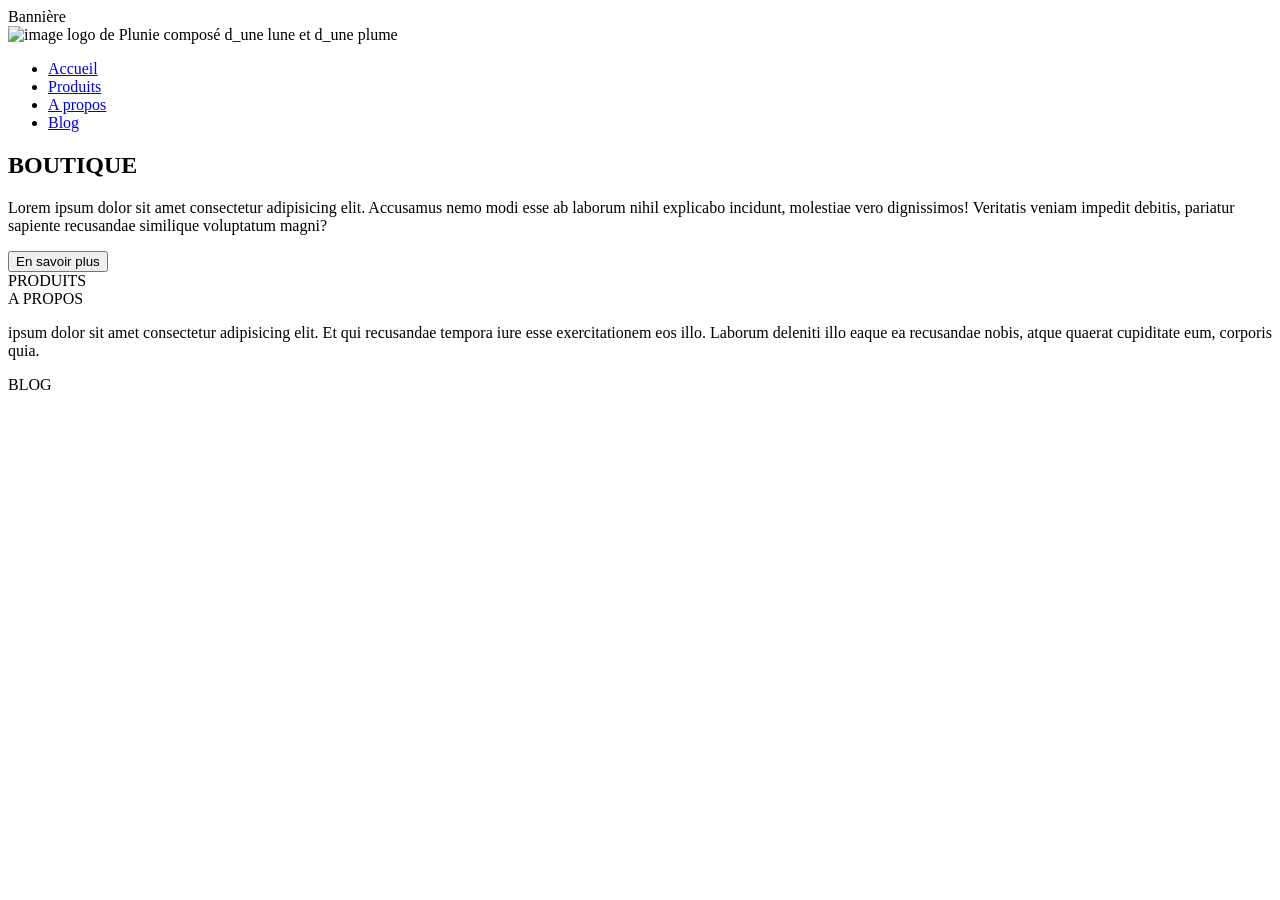
==== Dossier/index_origine.html @ c06e33bf "Grid" ====
<!DOCTYPE html>
<html lang="fr">
  <head>
    <meta charset="utf-8" />

    <title>Mon site web</title>
    <link rel="stylesheet" href="./reset.css" />
    <link rel="stylesheet" href="./style.css" />
  </head>
  <body>
    <header>
      <div id="banniere">Bannière</div>
      <div id="header_flex">
        <div id="logo">
          <img
            src="./Logo.png"
            alt="image logo de Plunie composé d_une lune et d_une plume"
          />
        </div>
        <nav>
          <ul>
            <li><a href="/">Accueil</a></li>
            <li><a href="#produits">Produits</a></li>
            <li><a href="#a_propos">A propos</a></li>
            <li><a href="#blog">Blog</a></li>
          </ul>
        </nav>
      </div>
    </header>
    <main>
      <section id="accueil">
        <div id="accueil-content">
          <h1>BOUTIQUE</h1>

          <p>
            Lorem ipsum dolor sit amet consectetur adipisicing elit. Accusamus
            nemo modi esse ab laborum nihil explicabo incidunt, molestiae vero
            dignissimos! Veritatis veniam impedit debitis, pariatur sapiente
            recusandae similique voluptatum magni?
          </p>
          <button>En savoir plus</button>
        </div>
      </section>
      <section id="produits">PRODUITS</section>
      <section id="a_propos">
        A PROPOS
        <div id="intro">
          <p>
            ipsum dolor sit amet consectetur adipisicing elit. Et qui recusandae
            tempora iure esse exercitationem eos illo. Laborum deleniti illo
            eaque ea recusandae nobis, atque quaerat cupiditate eum, corporis
            quia.
          </p>
        </div>
      </section>
      <section id="blog">BLOG</section>
    </main>
  </body>
</html>
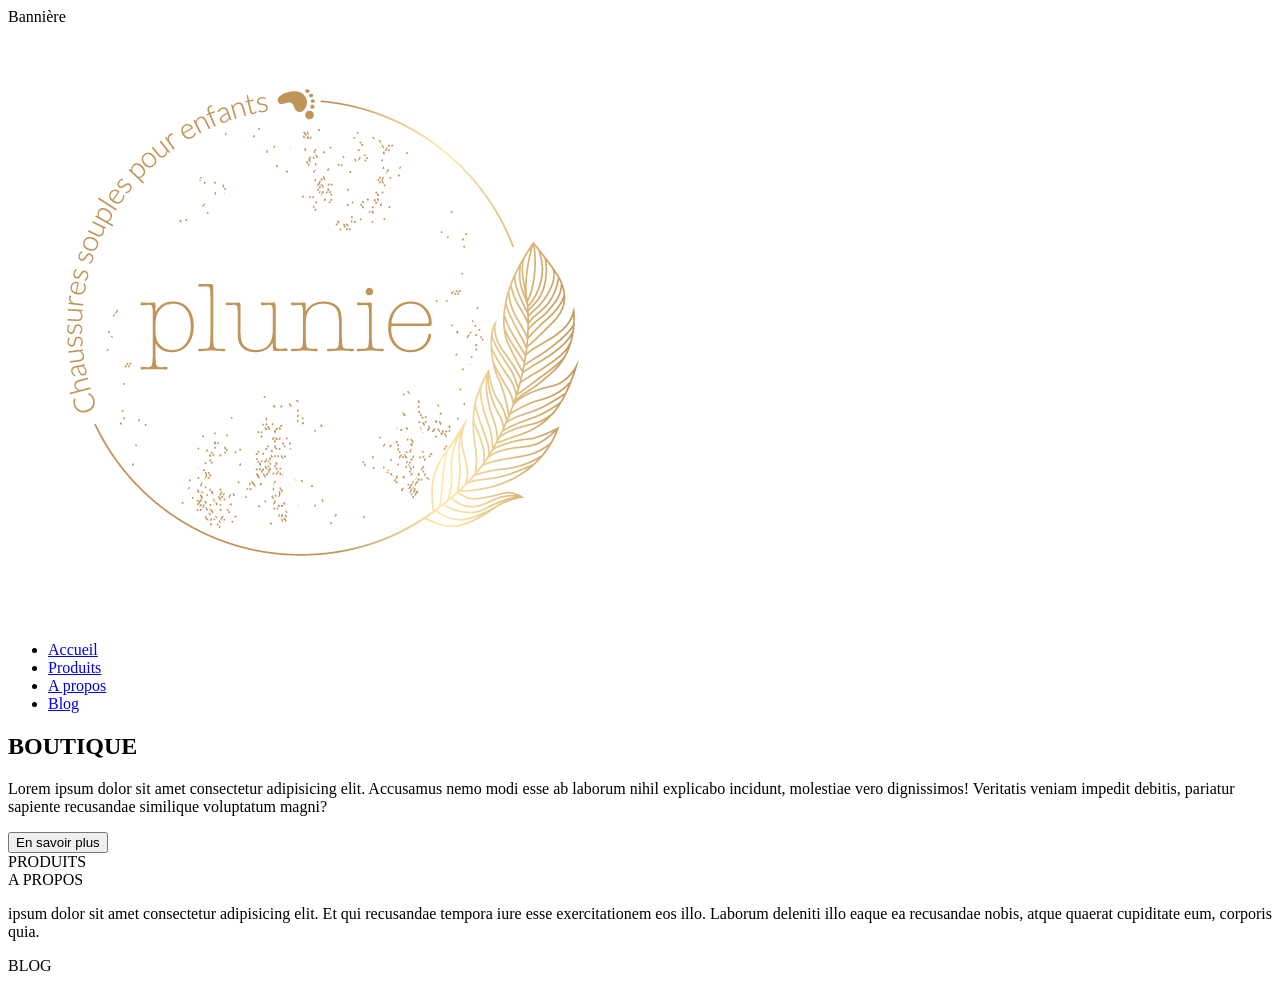
==== commit f16e67ba: "Media Query" ====
--- a/Dossier/index_origine.html
+++ b/Dossier/index_origine.html
@@ -13,7 +13,7 @@
       <div id="header_flex">
         <div id="logo">
           <img
-            src="./Logo.png"
+            src="/Logo.png"
             alt="image logo de Plunie composé d_une lune et d_une plume"
           />
         </div>
